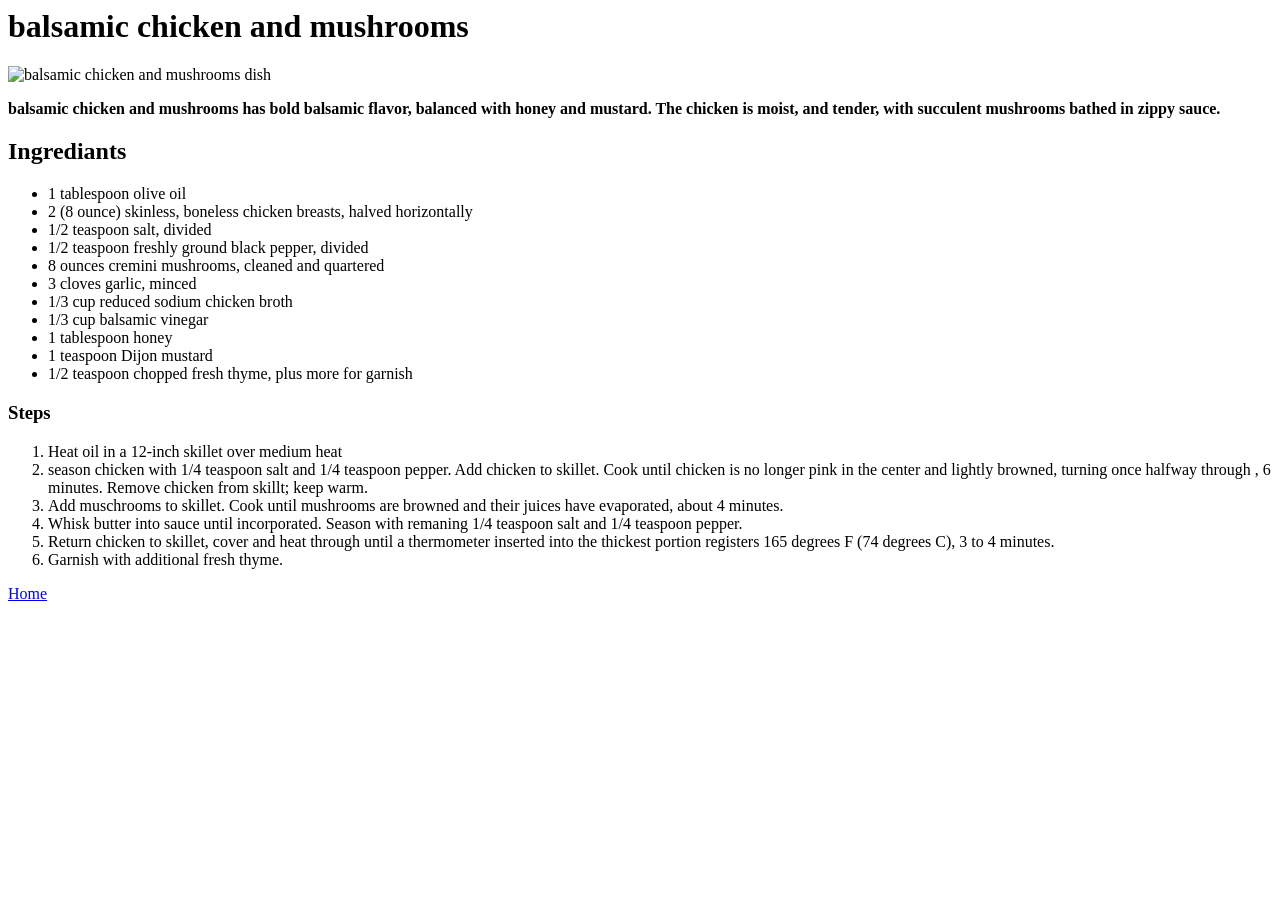
==== recipes/balsamicchickenandmushrooms.html @ a608e52f "odin recipes" ====
<html lang="en">
<head>
    <meta charset="UTF-8">
    <meta name="viewport" content="width=device-width, initial-scale=1.0">
    <title>recipes</title>
</head>
<body>
    <h1>balsamic chicken and mushrooms</h1>
    <img src="https://www.allrecipes.com/thmb/WhOYaH8hskG0KOmxhrjSDkGJkXQ=/750x0/filters:no_upscale():max_bytes(150000):strip_icc():format(webp)/balsamic-chicken-and-mushrooms-PICS-Beauty-4x3-2a0f352520544c4b97d6079bc3aa0d1a.jpg" alt="balsamic chicken and mushrooms dish">
    <p><strong> balsamic chicken and mushrooms has bold balsamic flavor, balanced with honey and mustard. The chicken is moist, and tender, with succulent mushrooms bathed in zippy sauce.</strong></p>
    <h2>Ingrediants</h2>
    <ul>
        <li>1 tablespoon olive oil</li>
        <li>2 (8 ounce) skinless, boneless chicken breasts, halved horizontally</li>
        <li>1/2 teaspoon salt, divided</li>
        <li>1/2 teaspoon freshly ground black pepper, divided</li>
        <li>8 ounces cremini mushrooms, cleaned and quartered</li>
        <li>3 cloves garlic, minced</li>
        <li>1/3 cup reduced sodium chicken broth</li>
        <li>1/3 cup balsamic vinegar</li>
        <li>1 tablespoon honey</li>
        <li>1 teaspoon Dijon mustard</li>
        <li>1/2 teaspoon chopped fresh thyme, plus more for garnish</li>
    </ul>

   <h3>Steps</h3>
   <ol>
    <li>Heat oil in a 12-inch skillet over medium heat</li>
    <li>season chicken with 1/4 teaspoon salt and 1/4 teaspoon pepper. Add chicken to skillet. Cook until chicken is no longer pink in the center and lightly browned, turning once halfway through , 6 minutes. Remove chicken from skillt; keep warm.</li>
    <li>Add muschrooms to skillet. Cook until mushrooms are browned and their juices have evaporated, about 4 minutes.</li>
    <li>Whisk butter into sauce until incorporated. Season with remaning 1/4 teaspoon salt and 1/4 teaspoon pepper.</li>
    <li>Return chicken to skillet, cover and heat through until a thermometer inserted into the thickest portion registers 165 degrees F (74 degrees C), 3 to 4 minutes.</li>
    <li>Garnish with additional fresh thyme.</li>
</ol>


    <a href="../index.html">Home</a>
</body>
</html>
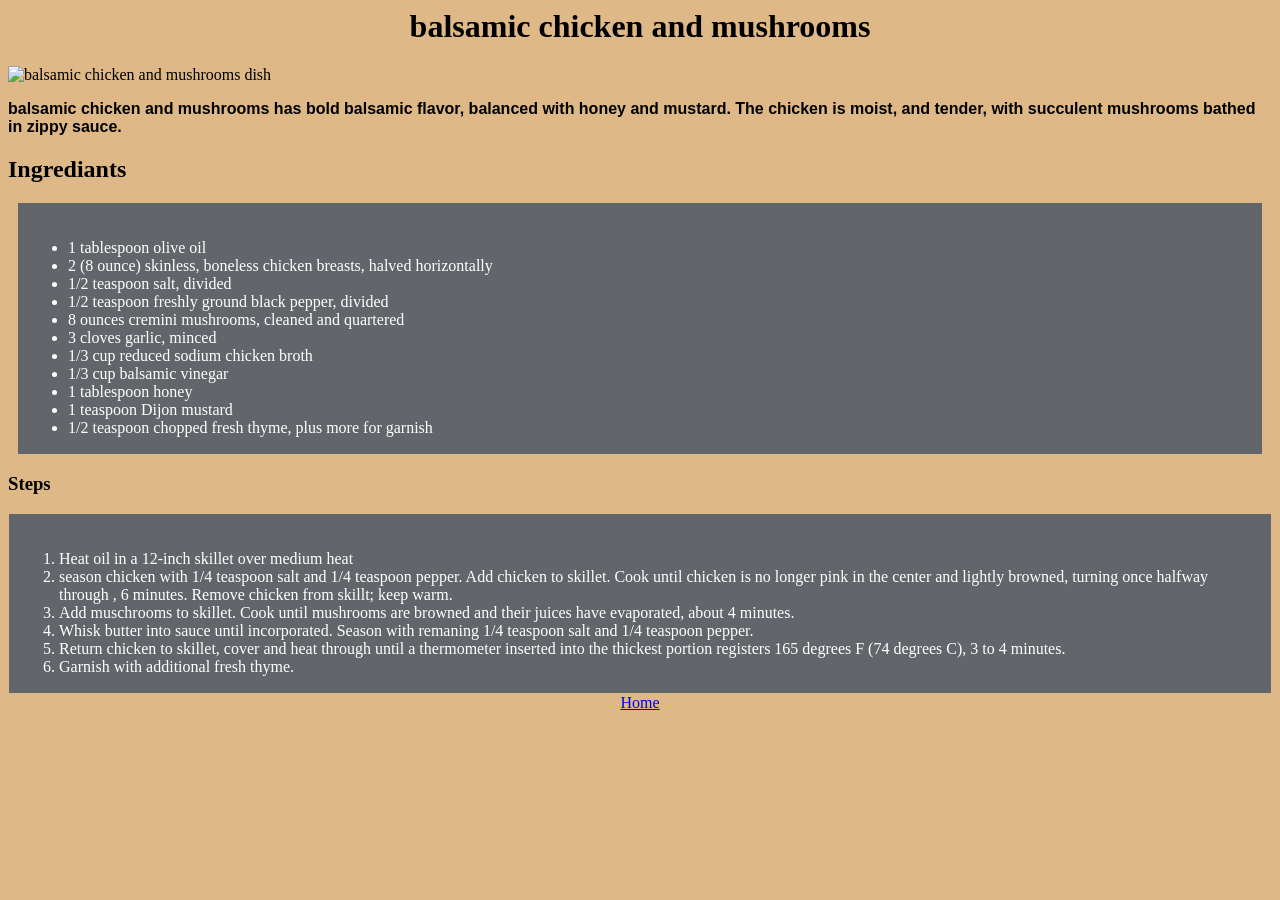
==== commit d9b01296: "added style.css file to the folder and made some changes in the website" ====
--- a/recipes/balsamicchickenandmushrooms.html
+++ b/recipes/balsamicchickenandmushrooms.html
@@ -3,13 +3,14 @@
     <meta charset="UTF-8">
     <meta name="viewport" content="width=device-width, initial-scale=1.0">
     <title>recipes</title>
+    <link rel="stylesheet" href="../style.css">
 </head>
 <body>
-    <h1>balsamic chicken and mushrooms</h1>
+    <h1 class="heading">balsamic chicken and mushrooms</h1>
     <img src="https://www.allrecipes.com/thmb/WhOYaH8hskG0KOmxhrjSDkGJkXQ=/750x0/filters:no_upscale():max_bytes(150000):strip_icc():format(webp)/balsamic-chicken-and-mushrooms-PICS-Beauty-4x3-2a0f352520544c4b97d6079bc3aa0d1a.jpg" alt="balsamic chicken and mushrooms dish">
-    <p><strong> balsamic chicken and mushrooms has bold balsamic flavor, balanced with honey and mustard. The chicken is moist, and tender, with succulent mushrooms bathed in zippy sauce.</strong></p>
+    <div class="about"><p><strong> balsamic chicken and mushrooms has bold balsamic flavor, balanced with honey and mustard. The chicken is moist, and tender, with succulent mushrooms bathed in zippy sauce.</strong></p></div>
     <h2>Ingrediants</h2>
-    <ul>
+   <div class="Ingrediants"><ul>
         <li>1 tablespoon olive oil</li>
         <li>2 (8 ounce) skinless, boneless chicken breasts, halved horizontally</li>
         <li>1/2 teaspoon salt, divided</li>
@@ -21,19 +22,19 @@
         <li>1 tablespoon honey</li>
         <li>1 teaspoon Dijon mustard</li>
         <li>1/2 teaspoon chopped fresh thyme, plus more for garnish</li>
-    </ul>
+    </ul></div>
 
    <h3>Steps</h3>
-   <ol>
+   <div class="Steps"><ol>
     <li>Heat oil in a 12-inch skillet over medium heat</li>
     <li>season chicken with 1/4 teaspoon salt and 1/4 teaspoon pepper. Add chicken to skillet. Cook until chicken is no longer pink in the center and lightly browned, turning once halfway through , 6 minutes. Remove chicken from skillt; keep warm.</li>
     <li>Add muschrooms to skillet. Cook until mushrooms are browned and their juices have evaporated, about 4 minutes.</li>
     <li>Whisk butter into sauce until incorporated. Season with remaning 1/4 teaspoon salt and 1/4 teaspoon pepper.</li>
     <li>Return chicken to skillet, cover and heat through until a thermometer inserted into the thickest portion registers 165 degrees F (74 degrees C), 3 to 4 minutes.</li>
     <li>Garnish with additional fresh thyme.</li>
-</ol>
+</ol></div>
 
 
-    <a href="../index.html">Home</a>
+   <div class="link"><a href="../index.html">Home</a></span>
 </body>
 </html>
--- a/style.css
+++ b/style.css
@@ -0,0 +1,30 @@
+body {
+    background-color: burlywood;
+}
+
+.heading {
+    text-align: center;
+}
+
+.about {
+    font-family: 'Franklin Gothic Medium', 'Arial Narrow', Arial, sans-serif;
+
+}
+
+.Ingrediants {
+    background-color: rgb(98, 102, 106);
+    padding: 20px 30px 1px 10px;
+    margin: 10;
+    color: white;
+}
+
+.Steps { 
+     background-color: rgb(98, 102, 106);
+    padding: 20px 30px 1px 10px;
+    margin: 1;
+    color: white;
+}
+
+.link {
+    text-align: center;
+}
